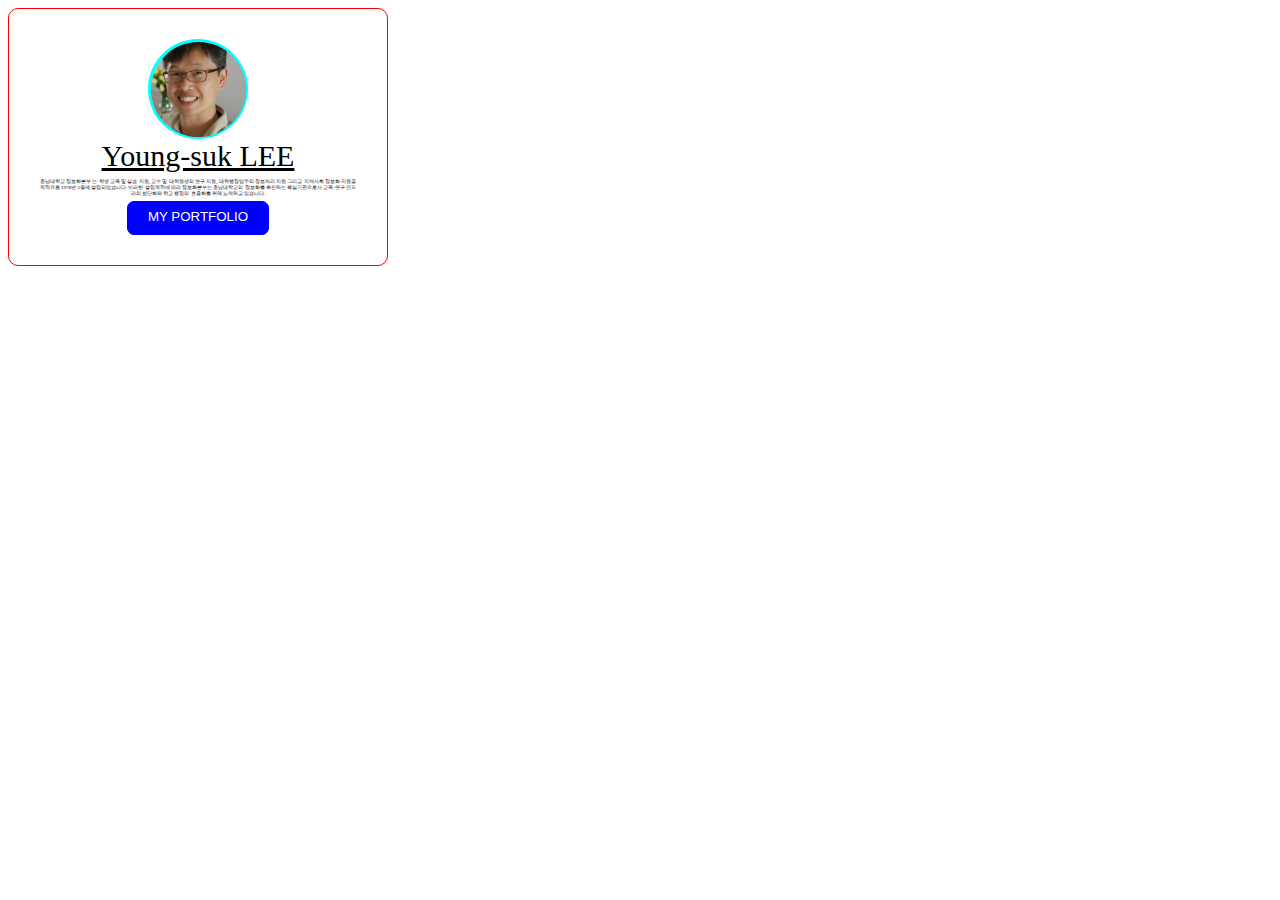
==== 임석준/1주차/index.html @ ee7d42a5 "1주차 과제 수정본2" ====
<!DOCTYPE html>
<html lang="en">
<head>
    <meta charset="UTF-8">
    <meta name="viewport" content="width=device-width, initial-scale=1.0">
    <title>Document</title>
    <link rel="stylesheet" href="style.css">
</head>
<body>
    <main>
        <div class="asd">
            <img class="face" src="./images/LYS.jpg" alt="">
        </div>
        <div class="name">
            Young-suk LEE
        </div>
        <p>
            충남대학교 정보화본부 는 학생 교육 및 실습 지원, 교수 및 대학원생의 연구 지원, 대학행정업무의 정보처리 지원 그리고 지역사회 정보화 지원을 목적으로 1978년 3월에 설립되었습니다. 이러한 설립목적에 따라 정보화본부는 충남대학교의 정보화를 추진하는 핵심기관으로서 교육·연구 인프라의 첨단화와 학교 행정의 효율화를 위해 노력하고 있습니다.
        </p>
        <button>
            MY PORTFOLIO
        </button>
    </main>
</body>
</html>
---- 임석준/1주차/style.css ----
* {
    box-sizing: border-box; 
}

main {
    width: 380px;
    border: 1px solid red ;
    border-radius: 10px;
    padding: 30px;
    text-align: center;
}

.asd {
    width: 100px;
    height: 100px;
    margin: 0 auto;
    padding: 3px 0 0;
    background-color: aqua;
    border-radius: 50px;
}

.face {
    width: 95px;
    height: 95px;
    object-fit: cover;
    display: block;
    margin: 0 auto;
    border-radius: 50px;
    /* object-position: 0px 0px; */
}

.name {  /*얘는 block요소이지만, text가 들어있어서 가운데 정렬이 된다*/
    /* width: 200px;
    margin: 0 auto; */
    font-size: 30px; 
    text-decoration: underline ;
    
}

p { /*얘는 block요소이지만, text가 들어있어서 가운데 정렬이 된다*/
    font-size: 5px;
}

button { /*얘는 inline 요소*/ 
    border: 1px solid blue;
    border-radius: 7px;
    background-color: blue;
    color: white;
    padding: 7px 20px 10px;

}

/* 1. 태그간 간격 설정하기
2. p의 줄 바꿀 때 기준을 한 글자가 아닌 단어로 하기
3. p의 줄 간격 조정 
4. main 사각형에 그림자 및 음영 넣기*/
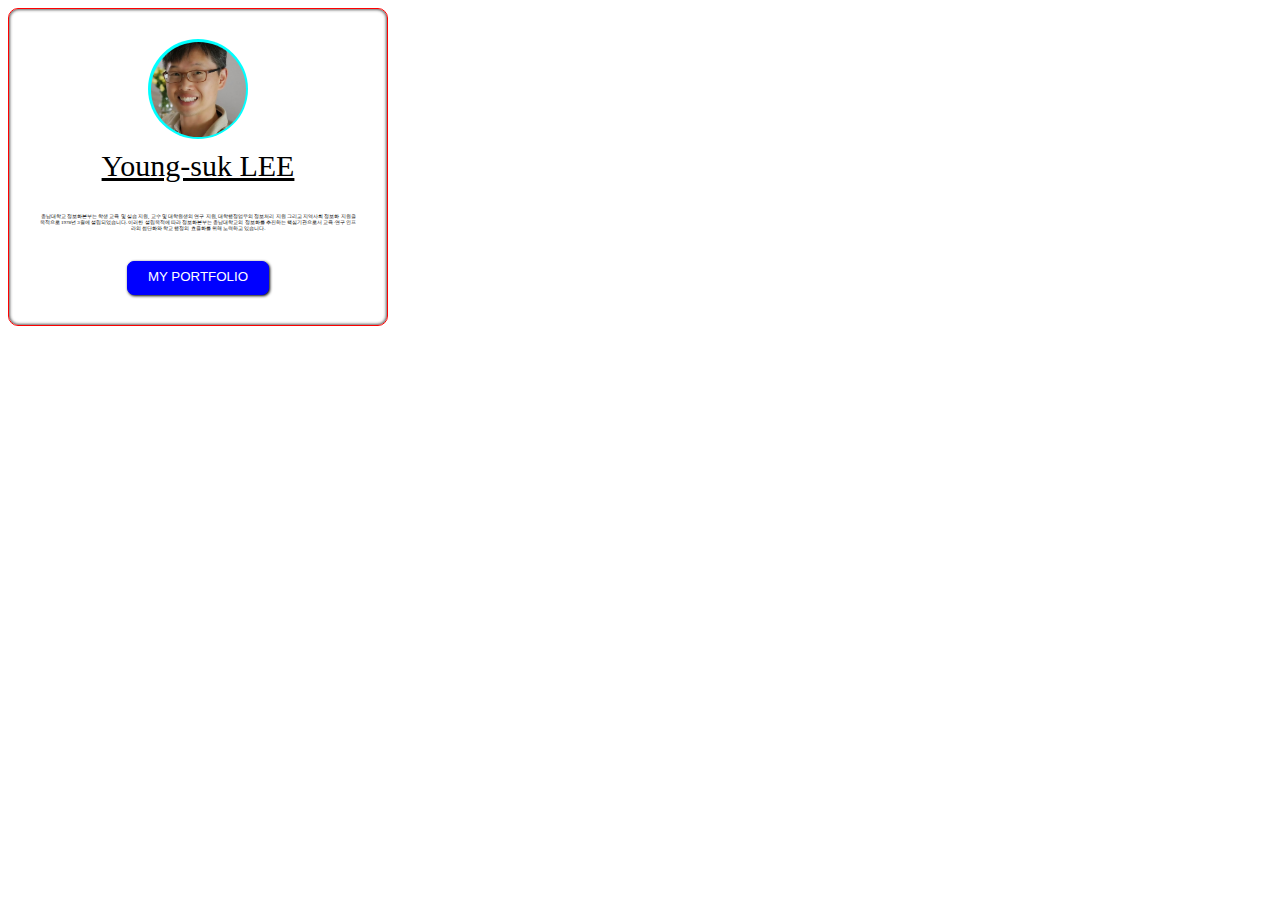
==== commit 169167ce: "1주차 과제 최종본" ====
--- a/임석준/1주차/index.html
+++ b/임석준/1주차/index.html
@@ -8,14 +8,14 @@
 </head>
 <body>
     <main>
-        <div class="asd">
+        <div class="faceBackground">
             <img class="face" src="./images/LYS.jpg" alt="">
         </div>
         <div class="name">
             Young-suk LEE
         </div>
         <p>
-            충남대학교 정보화본부 는 학생 교육 및 실습 지원, 교수 및 대학원생의 연구 지원, 대학행정업무의 정보처리 지원 그리고 지역사회 정보화 지원을 목적으로 1978년 3월에 설립되었습니다. 이러한 설립목적에 따라 정보화본부는 충남대학교의 정보화를 추진하는 핵심기관으로서 교육·연구 인프라의 첨단화와 학교 행정의 효율화를 위해 노력하고 있습니다.
+            충남대학교 정보화본부는 학생 교육 및 실습 지원, 교수 및 대학원생의 연구 지원, 대학행정업무의 정보처리 지원 그리고 지역사회 정보화 지원을 목적으로 1978년 3월에 설립되었습니다. 이러한 설립목적에 따라 정보화본부는 충남대학교의 정보화를 추진하는 핵심기관으로서 교육·연구 인프라의 첨단화와 학교 행정의 효율화를 위해 노력하고 있습니다.
         </p>
         <button>
             MY PORTFOLIO
--- a/임석준/1주차/style.css
+++ b/임석준/1주차/style.css
@@ -8,12 +8,16 @@
     border-radius: 10px;
     padding: 30px;
     text-align: center;
+    box-shadow: inset 1px 1px 3px rgba(0, 0, 0, 0.3), /* 우측 하단 그림자 */
+    inset -1px -1px 3px rgba(0, 0, 0, 0.3), /* 좌측 상단 그림자 */
+    inset 1px -1px 3px rgba(0, 0, 0, 0.3), /* 우측 상단 그림자 */
+    inset -1px 1px 3px rgba(0, 0, 0, 0.3); /* 좌측 하단 그림자 */
 }
 
-.asd {
+.faceBackground {
     width: 100px;
     height: 100px;
-    margin: 0 auto;
+    margin: 0 auto 10px;
     padding: 3px 0 0;
     background-color: aqua;
     border-radius: 50px;
@@ -34,11 +38,13 @@
     margin: 0 auto; */
     font-size: 30px; 
     text-decoration: underline ;
-    
+    margin-bottom: 30px;
 }
 
 p { /*얘는 block요소이지만, text가 들어있어서 가운데 정렬이 된다*/
     font-size: 5px;
+    margin-bottom: 30px;
+    /* overflow-wrap: break-word;  */
 }
 
 button { /*얘는 inline 요소*/ 
@@ -47,6 +53,7 @@
     background-color: blue;
     color: white;
     padding: 7px 20px 10px;
+    box-shadow: 1px 1px 3px black;
 
 }
 
